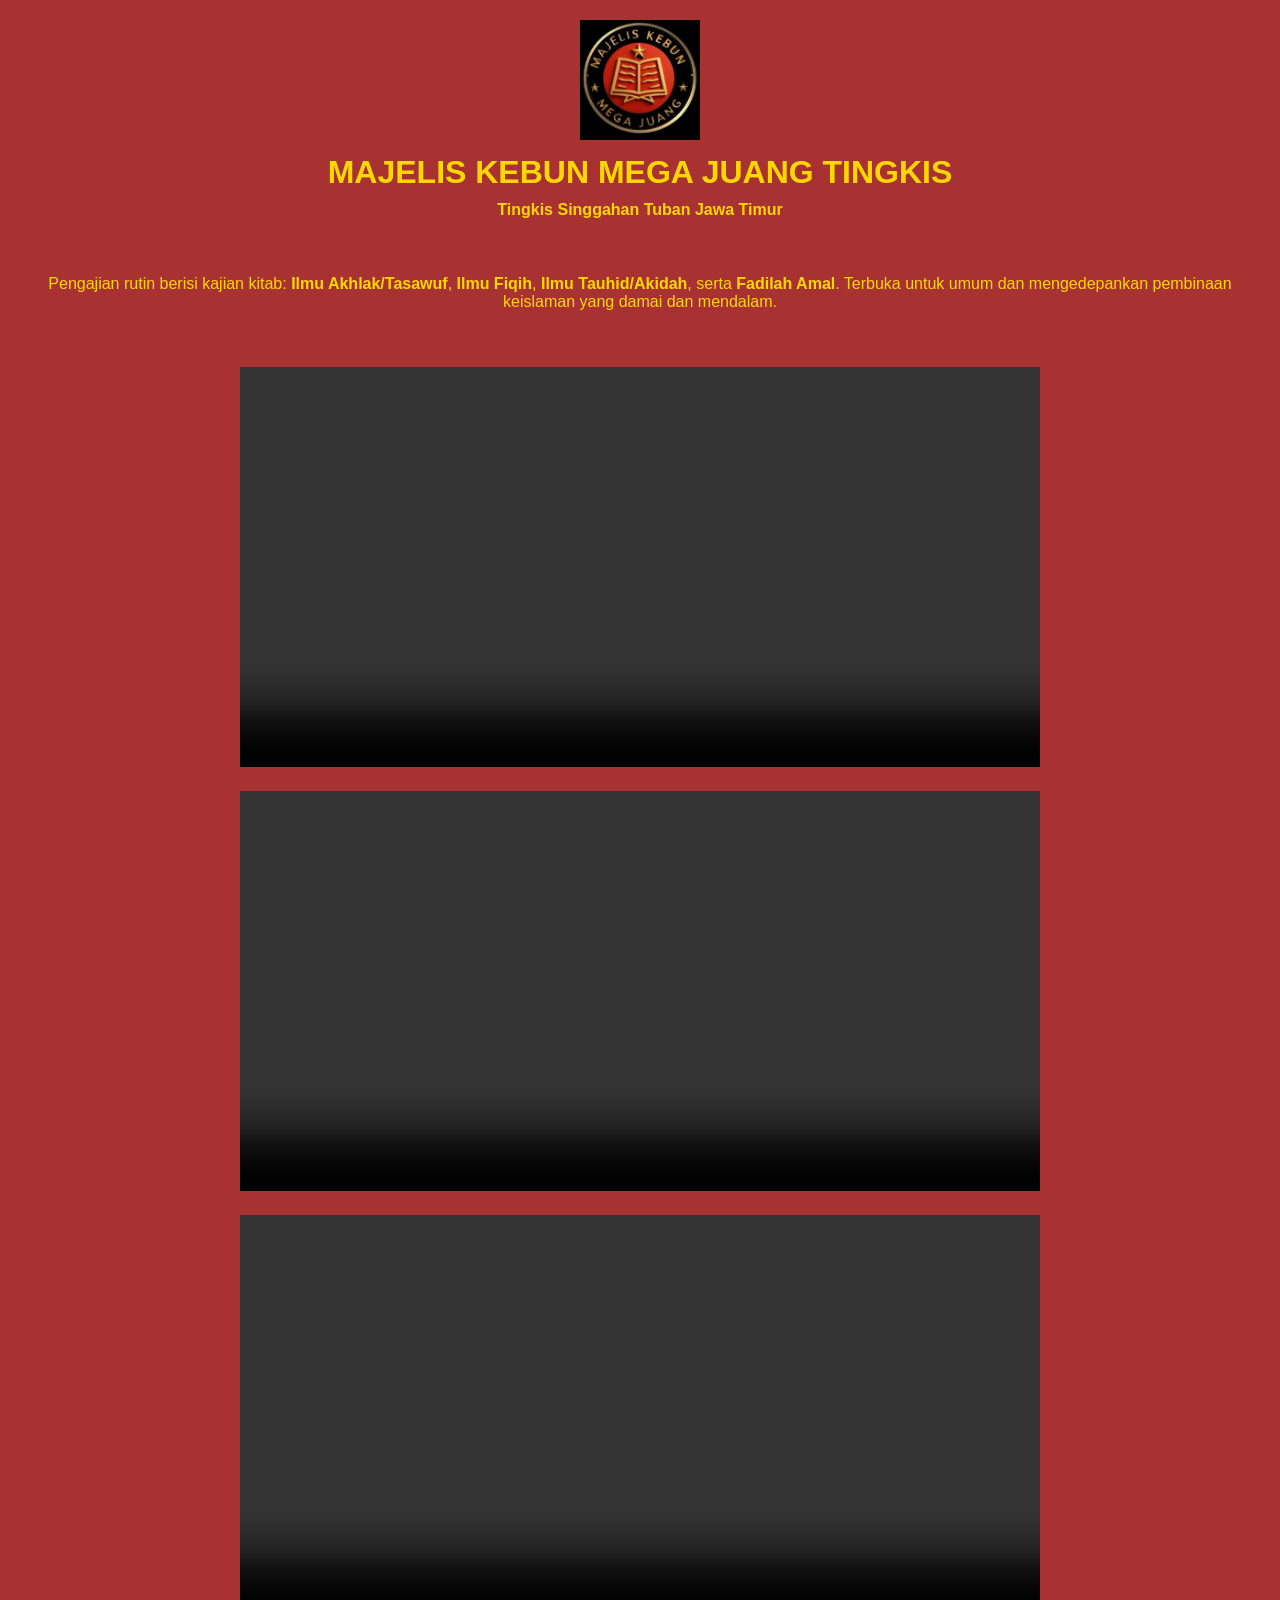
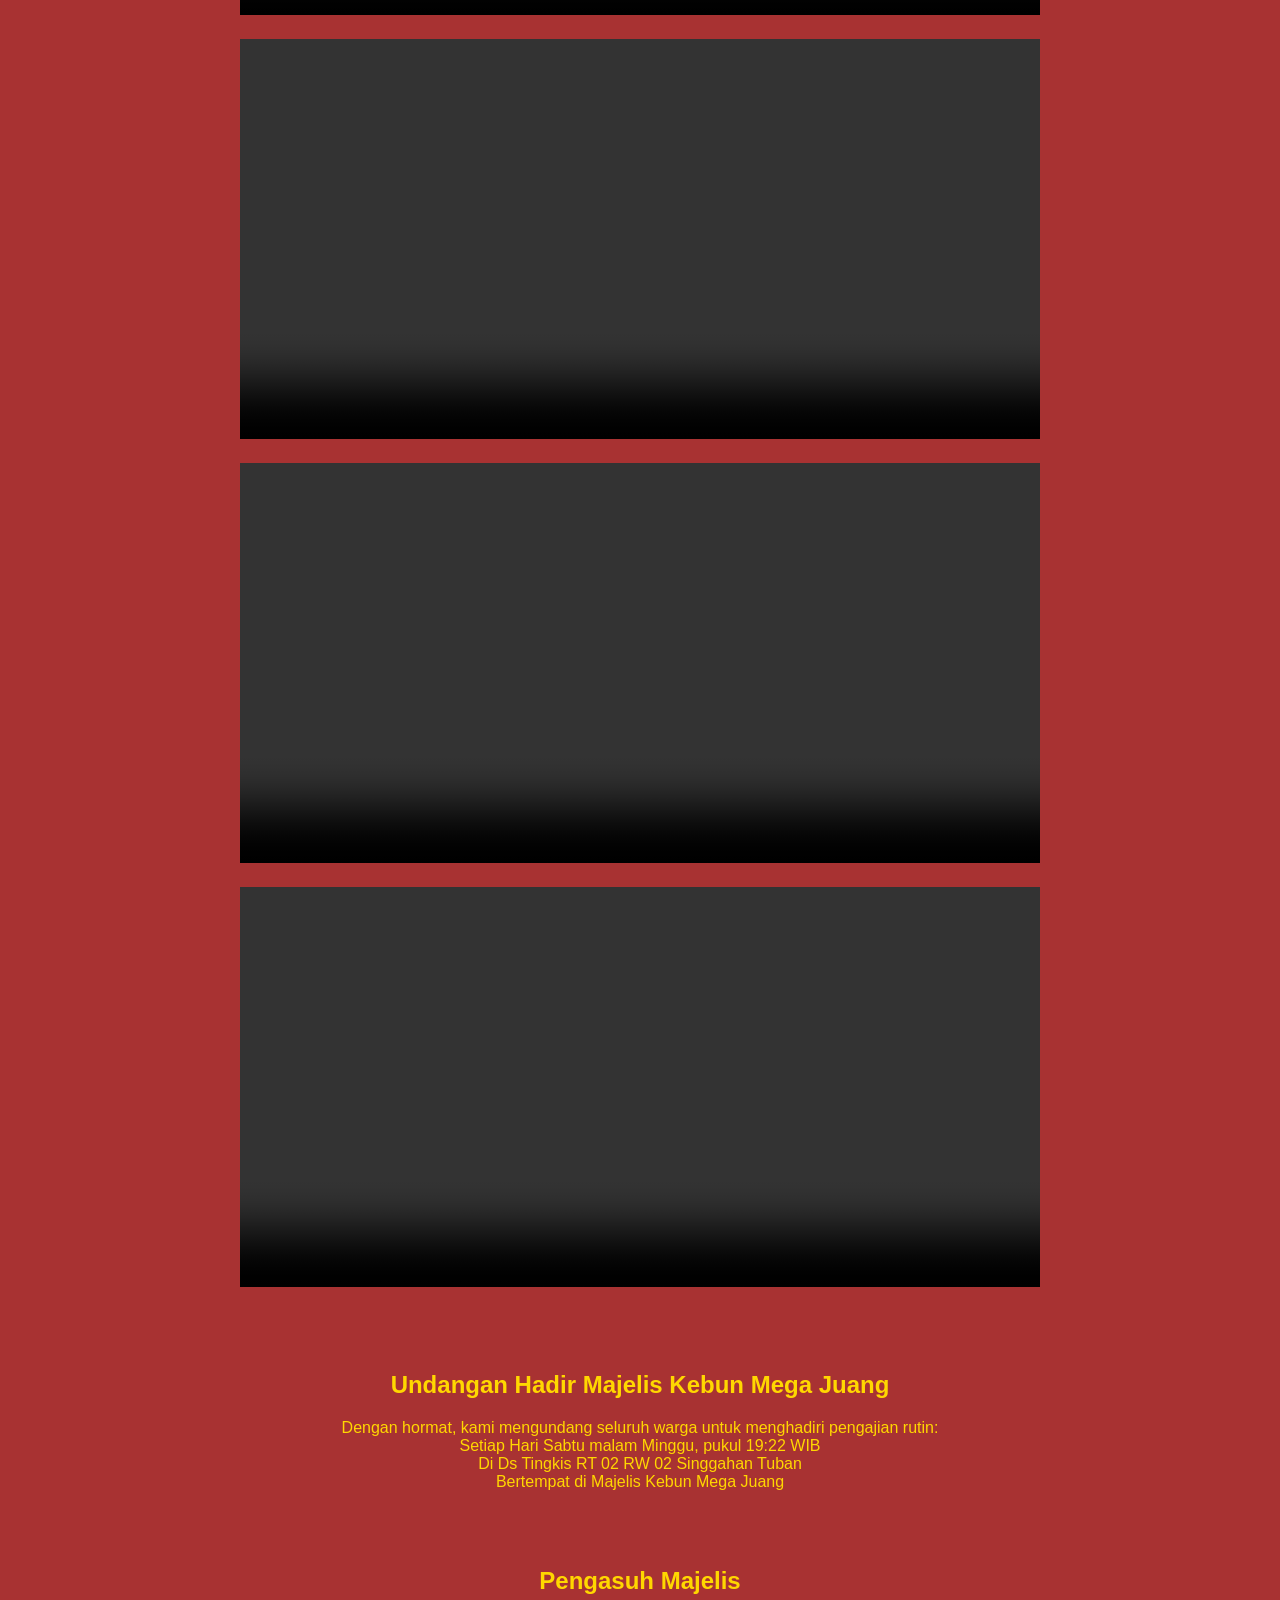
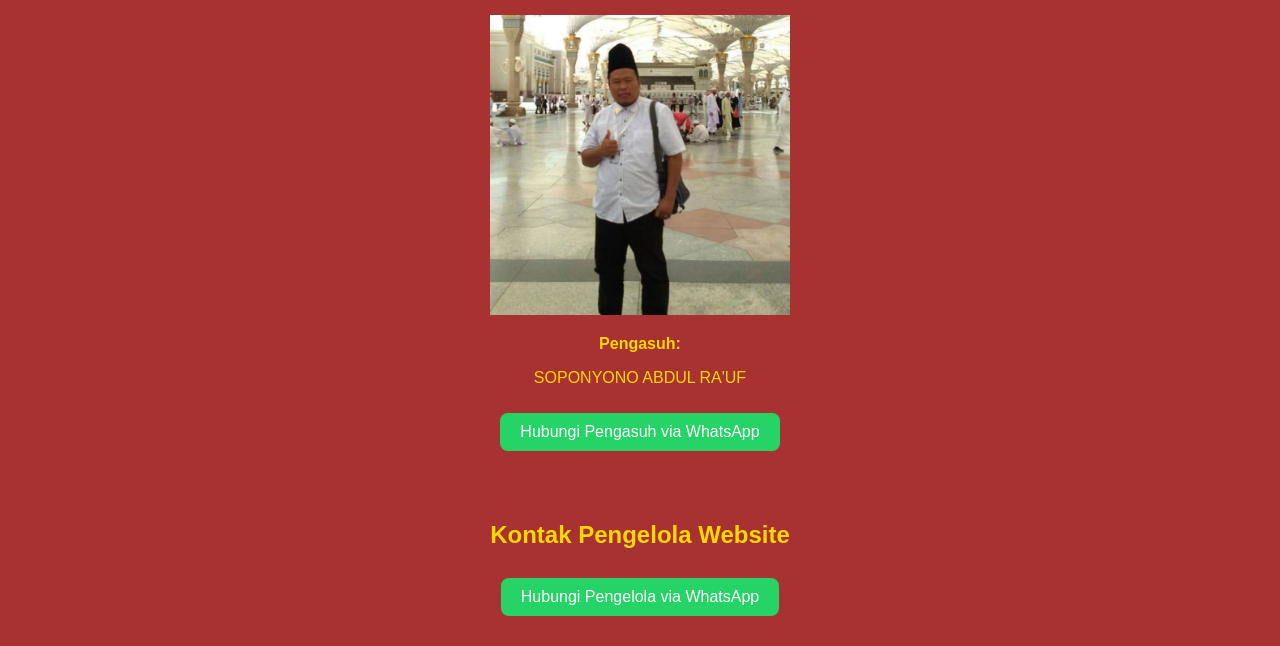
==== index.html @ 694b65b5 "Update index.html" ====
<!DOCTYPE html>
<html lang="id">
<head>
  <meta charset="UTF-8">
  <meta name="viewport" content="width=device-width, initial-scale=1.0">
  <meta name="description" content="Majelis Kebun Mega Juang - Pengajian rutin berisi kajian kitab Ilmu Akhlak/Tasawuf, Ilmu Fiqih, Ilmu Tauhid/Akidah dan Fadilah Amal.">
  <meta name="keywords" content="Majelis, Pengajian, Tingkis, Singgahan, Tuban, Tasawuf, Fiqih, Tauhid">
  <meta name="author" content="B.Gox Ndangun">
  <meta name="google-site-verification" content="tQtwFbIBFHCy-l9PfMJX_RsGnLhF4LccBIK809M10N0" />
  <title>MAJELIS KEBUN MEGA JUANG TINGKIS SINGGAHAN TUBAN JAWA TIMUR</title>
  <style>
    body {
      background-color: #a83232;
      color: gold;
      font-family: Arial, sans-serif;
      margin: 0;
      padding: 0;
    }
    header {
      text-align: center;
      padding: 20px;
    }
    header h1 {
      font-size: 2em;
      margin: 10px 0;
    }
    header h2 {
      font-size: 1em;
      margin: 0;
    }
    nav {
      background: black;
      color: white;
      padding: 10px;
      text-align: center;
    }
    nav a {
      color: white;
      margin: 0 10px;
      text-decoration: none;
    }
    section {
      padding: 20px;
      text-align: center;
    }
    .video-slider video {
      width: 100%;
      max-width: 800px;
      height: auto;
      margin-bottom: 20px;
    }
    .whatsapp-button {
      background-color: #25D366;
      color: white;
      padding: 10px 20px;
      border: none;
      border-radius: 8px;
      cursor: pointer;
      margin: 10px;
      text-decoration: none;
      display: inline-block;
    }
  </style>
</head>
<body>
  <header>
    <img src="logo.jpg" alt="Logo Majelis" width="120" height="120">
    <h1>MAJELIS KEBUN MEGA JUANG TINGKIS</h1>
    <h2>Tingkis Singgahan Tuban Jawa Timur</h2>
  </header>

  <section>
    <p>
      Pengajian rutin berisi kajian kitab: <strong>Ilmu Akhlak/Tasawuf</strong>, 
      <strong>Ilmu Fiqih</strong>, <strong>Ilmu Tauhid/Akidah</strong>, serta 
      <strong>Fadilah Amal</strong>. Terbuka untuk umum dan mengedepankan pembinaan keislaman
      yang damai dan mendalam.
    </p>
  </section>

  <section class="video-slider">
    <video controls src="video1.mp4"></video>
    <video controls src="video2.mp4"></video>
    <video controls src="video3.mp4"></video>
    <video controls src="video4.mp4"></video>
    <video controls src="video5.mp4"></video>
    <video controls src="video6.mp4"></video>
  </section>

  <section>
    <h2>Undangan Hadir Majelis Kebun Mega Juang</h2>
    <p>
      Dengan hormat, kami mengundang seluruh warga untuk menghadiri pengajian rutin:
      <br/>Setiap Hari Sabtu malam Minggu, pukul 19:22 WIB
      <br/>Di Ds Tingkis RT 02 RW 02 Singgahan Tuban
      <br/>Bertempat di Majelis Kebun Mega Juang
    </p>
  </section>

  <section>
    <h2>Pengasuh Majelis</h2>
    <img src="pengurus.jpg" alt="Foto Pengasuh" width="300">
    <p><strong>Pengasuh:</strong></p>
    <p>SOPONYONO ABDUL RA'UF</p>
    <a class="whatsapp-button" href="https://wa.me/6281327237979" target="_blank">Hubungi Pengasuh via WhatsApp</a>
  </section>

  <section>
    <h2>Kontak Pengelola Website</h2>
    <a class="whatsapp-button" href="https://wa.me/6289659833666" target="_blank">Hubungi Pengelola via WhatsApp</a>
  </section>
</body>
</html>
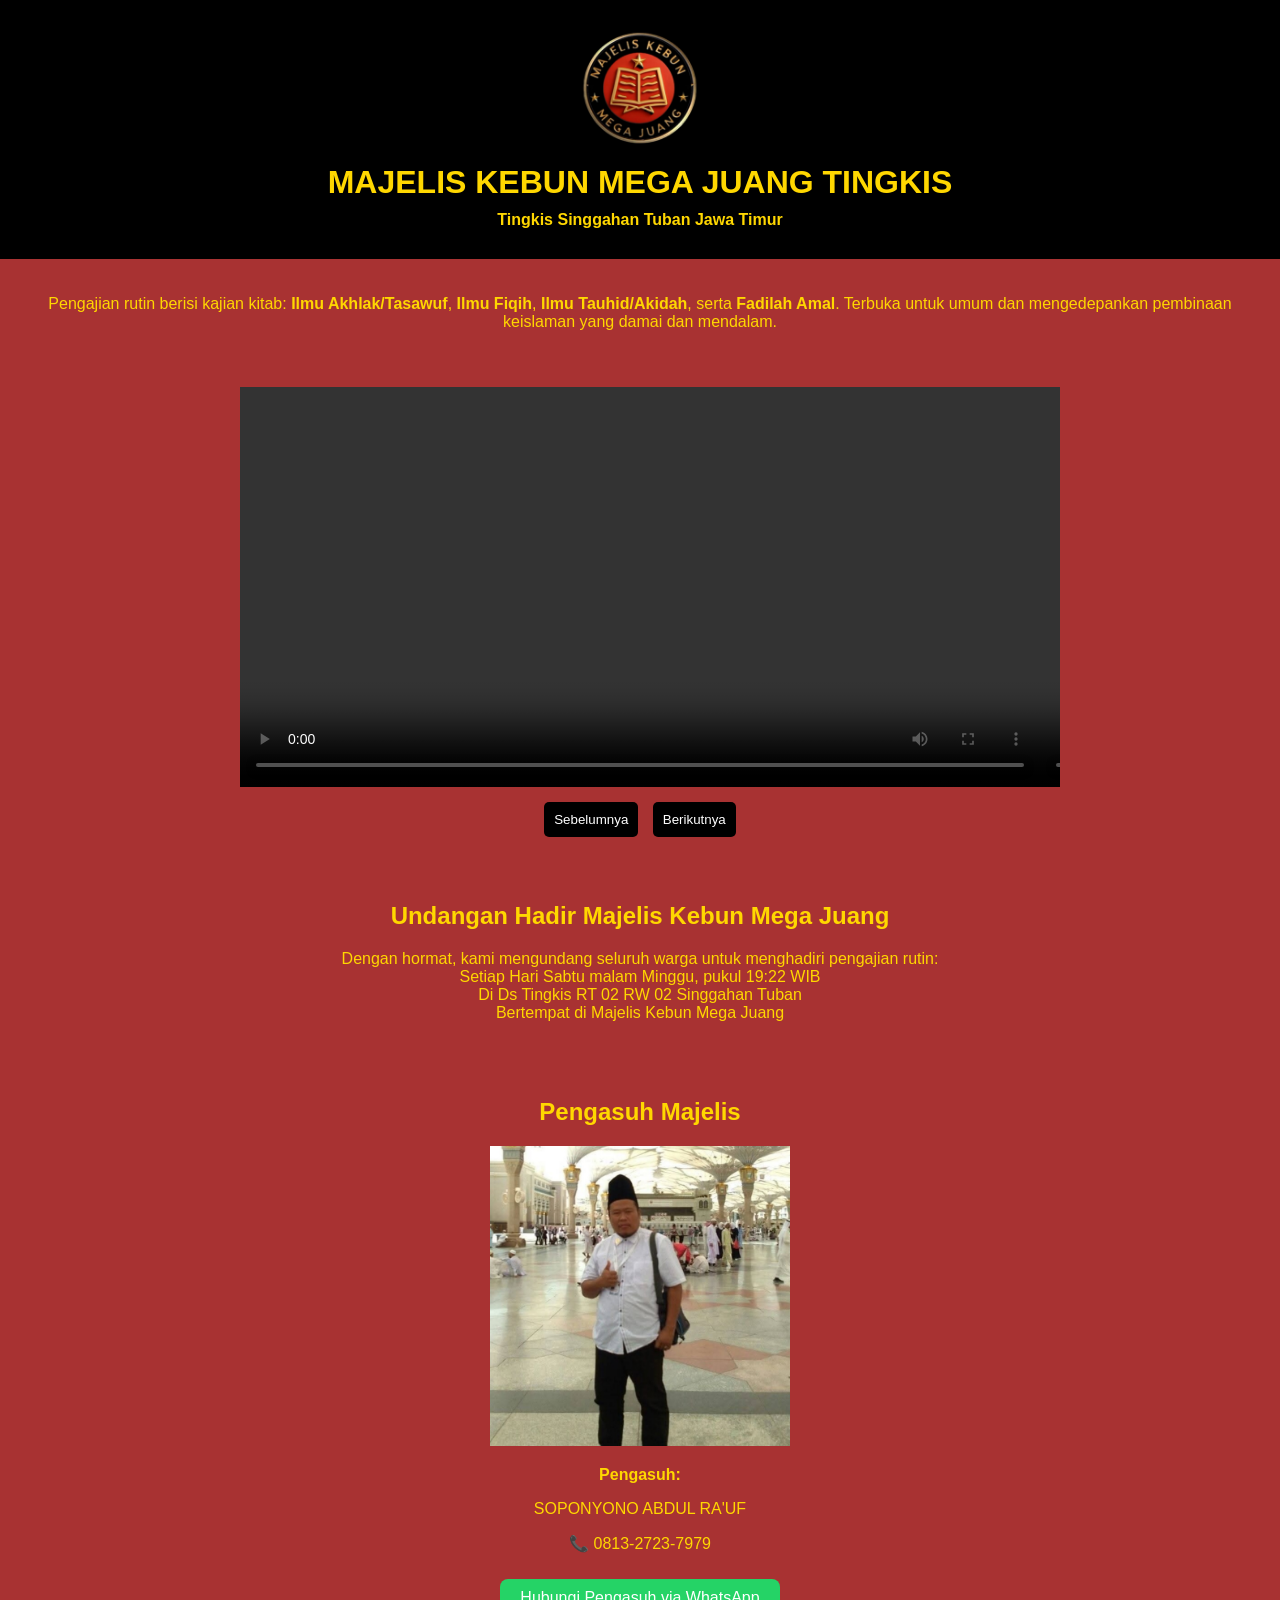
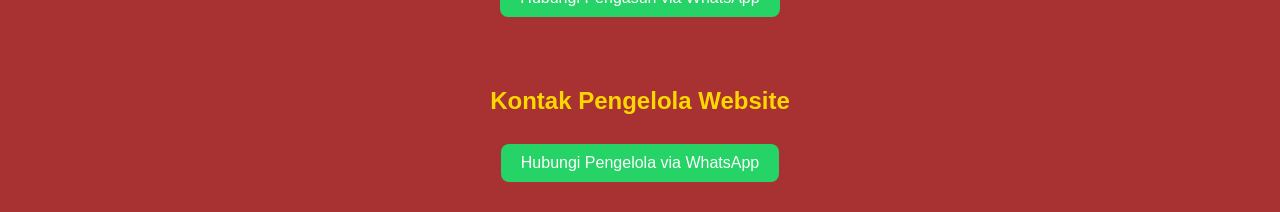
==== commit 9666d77d: "Update index.html" ====
--- a/index.html
+++ b/index.html
@@ -17,8 +17,13 @@
       padding: 0;
     }
     header {
+      background-color: #000;
+      color: gold;
       text-align: center;
       padding: 20px;
+    }
+    header h1, header h2 {
+      color: gold;
     }
     header h1 {
       font-size: 2em;
@@ -43,11 +48,32 @@
       padding: 20px;
       text-align: center;
     }
+    .video-slider-container {
+      max-width: 800px;
+      margin: auto;
+      overflow: hidden;
+      position: relative;
+    }
+    .video-slider {
+      display: flex;
+      transition: transform 0.5s ease-in-out;
+    }
     .video-slider video {
       width: 100%;
-      max-width: 800px;
-      height: auto;
-      margin-bottom: 20px;
+      flex: 0 0 100%;
+    }
+    .slider-buttons {
+      text-align: center;
+      margin-top: 10px;
+    }
+    .slider-buttons button {
+      background-color: black;
+      color: white;
+      border: none;
+      padding: 10px;
+      margin: 5px;
+      cursor: pointer;
+      border-radius: 5px;
     }
     .whatsapp-button {
       background-color: #25D366;
@@ -64,9 +90,11 @@
 </head>
 <body>
   <header>
-    <img src="logo.jpg" alt="Logo Majelis" width="120" height="120">
-    <h1>MAJELIS KEBUN MEGA JUANG TINGKIS</h1>
-    <h2>Tingkis Singgahan Tuban Jawa Timur</h2>
+    <div style="background-color: black; padding: 10px;">
+      <img src="logo.jpg" alt="Logo Majelis" width="120" height="120">
+      <h1>MAJELIS KEBUN MEGA JUANG TINGKIS</h1>
+      <h2>Tingkis Singgahan Tuban Jawa Timur</h2>
+    </div>
   </header>
 
   <section>
@@ -78,13 +106,19 @@
     </p>
   </section>
 
-  <section class="video-slider">
-    <video controls src="video1.mp4"></video>
-    <video controls src="video2.mp4"></video>
-    <video controls src="video3.mp4"></video>
-    <video controls src="video4.mp4"></video>
-    <video controls src="video5.mp4"></video>
-    <video controls src="video6.mp4"></video>
+  <section class="video-slider-container">
+    <div class="video-slider" id="videoSlider">
+      <video controls src="video1.mp4"></video>
+      <video controls src="video2.mp4"></video>
+      <video controls src="video3.mp4"></video>
+      <video controls src="video4.mp4"></video>
+      <video controls src="video5.mp4"></video>
+      <video controls src="video6.mp4"></video>
+    </div>
+    <div class="slider-buttons">
+      <button onclick="prevSlide()">Sebelumnya</button>
+      <button onclick="nextSlide()">Berikutnya</button>
+    </div>
   </section>
 
   <section>
@@ -102,6 +136,7 @@
     <img src="pengurus.jpg" alt="Foto Pengasuh" width="300">
     <p><strong>Pengasuh:</strong></p>
     <p>SOPONYONO ABDUL RA'UF</p>
+    <p>📞 0813-2723-7979</p>
     <a class="whatsapp-button" href="https://wa.me/6281327237979" target="_blank">Hubungi Pengasuh via WhatsApp</a>
   </section>
 
@@ -109,5 +144,25 @@
     <h2>Kontak Pengelola Website</h2>
     <a class="whatsapp-button" href="https://wa.me/6289659833666" target="_blank">Hubungi Pengelola via WhatsApp</a>
   </section>
+
+  <script>
+    let currentIndex = 0;
+    const slider = document.getElementById('videoSlider');
+    const totalVideos = slider.children.length;
+
+    function showSlide(index) {
+      slider.style.transform = `translateX(-${index * 100}%)`;
+    }
+
+    function nextSlide() {
+      currentIndex = (currentIndex + 1) % totalVideos;
+      showSlide(currentIndex);
+    }
+
+    function prevSlide() {
+      currentIndex = (currentIndex - 1 + totalVideos) % totalVideos;
+      showSlide(currentIndex);
+    }
+  </script>
 </body>
 </html>
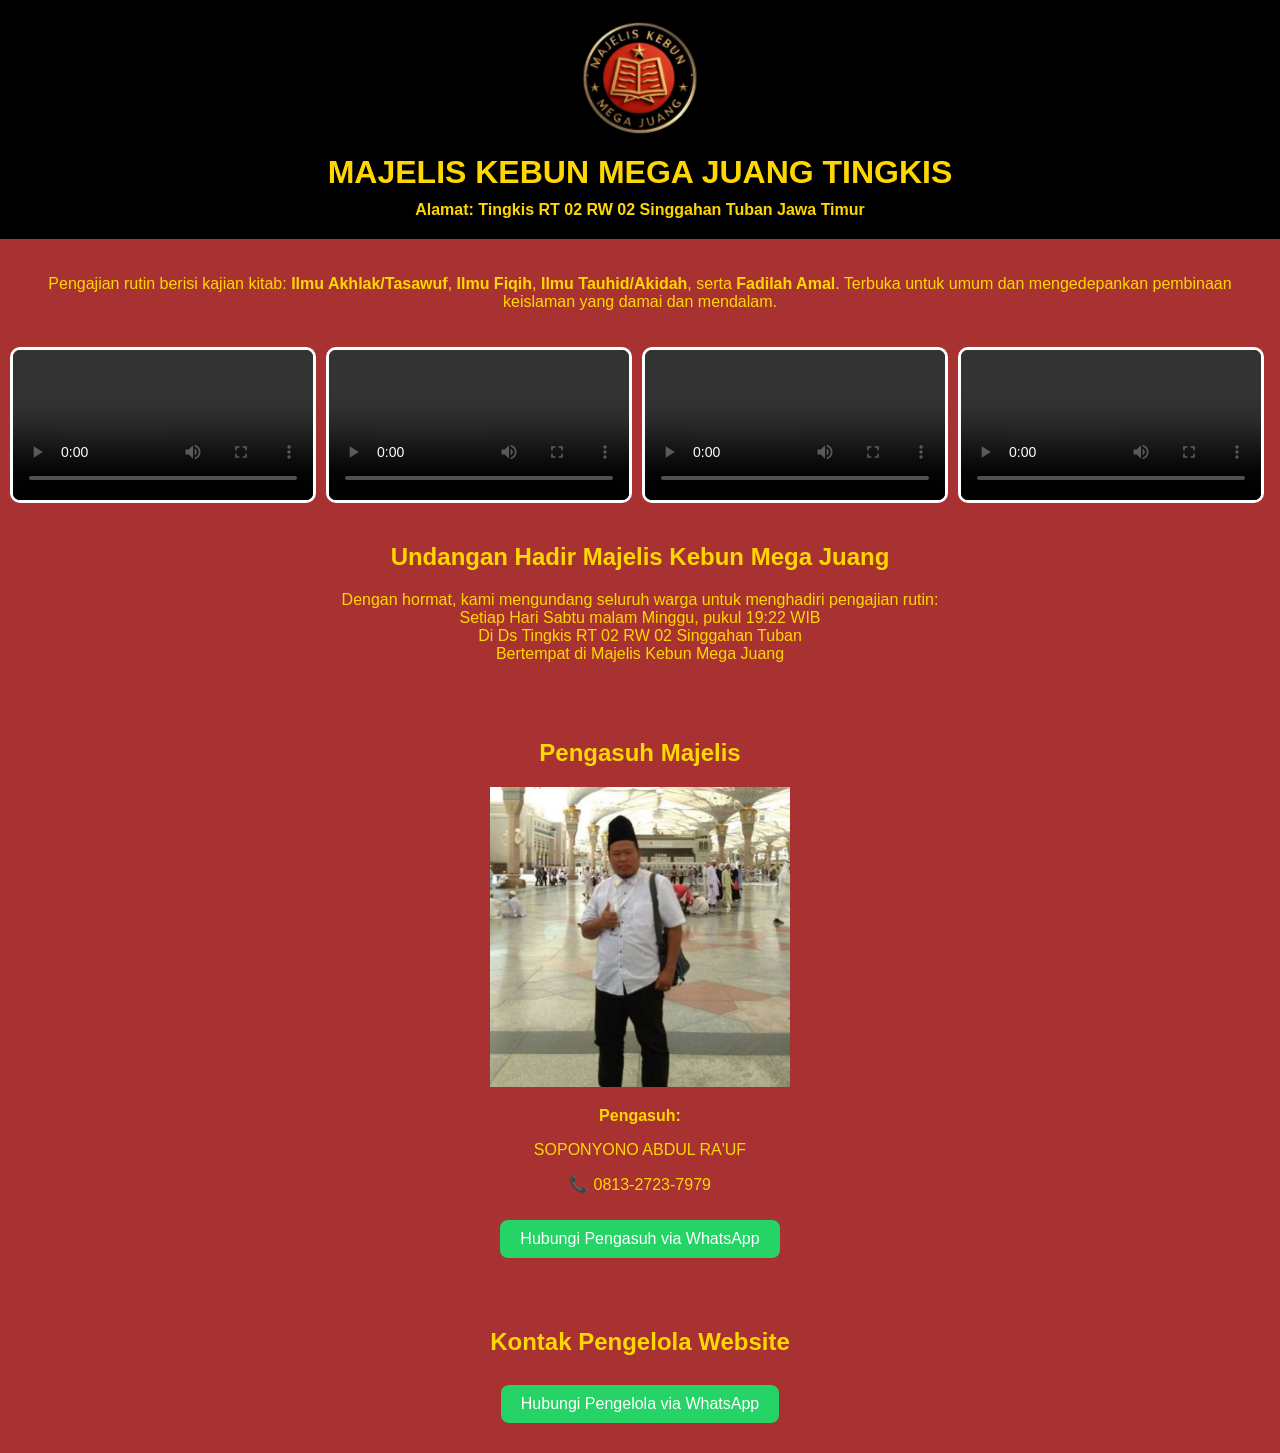
==== commit 05159eaf: "Update index.html" ====
--- a/index.html
+++ b/index.html
@@ -21,9 +21,6 @@
       color: gold;
       text-align: center;
       padding: 20px;
-    }
-    header h1, header h2 {
-      color: gold;
     }
     header h1 {
       font-size: 2em;
@@ -49,31 +46,26 @@
       text-align: center;
     }
     .video-slider-container {
-      max-width: 800px;
-      margin: auto;
+      max-width: 100%;
       overflow: hidden;
       position: relative;
+      padding: 0 10px;
     }
     .video-slider {
       display: flex;
-      transition: transform 0.5s ease-in-out;
+      flex-wrap: nowrap;
+      overflow-x: auto;
+      scroll-snap-type: x mandatory;
+      gap: 10px;
     }
     .video-slider video {
-      width: 100%;
-      flex: 0 0 100%;
-    }
-    .slider-buttons {
-      text-align: center;
-      margin-top: 10px;
-    }
-    .slider-buttons button {
-      background-color: black;
-      color: white;
-      border: none;
-      padding: 10px;
-      margin: 5px;
-      cursor: pointer;
-      border-radius: 5px;
+      flex: 0 0 auto;
+      width: 300px;
+      height: auto;
+      scroll-snap-align: start;
+      border: 3px solid #fff;
+      border-radius: 10px;
+      background: #000;
     }
     .whatsapp-button {
       background-color: #25D366;
@@ -90,11 +82,9 @@
 </head>
 <body>
   <header>
-    <div style="background-color: black; padding: 10px;">
-      <img src="logo.jpg" alt="Logo Majelis" width="120" height="120">
-      <h1>MAJELIS KEBUN MEGA JUANG TINGKIS</h1>
-      <h2>Tingkis Singgahan Tuban Jawa Timur</h2>
-    </div>
+    <img src="logo.jpg" alt="Logo Majelis" width="120" height="120">
+    <h1>MAJELIS KEBUN MEGA JUANG TINGKIS</h1>
+    <h2>Alamat: Tingkis RT 02 RW 02 Singgahan Tuban Jawa Timur</h2>
   </header>
 
   <section>
@@ -107,17 +97,13 @@
   </section>
 
   <section class="video-slider-container">
-    <div class="video-slider" id="videoSlider">
+    <div class="video-slider">
       <video controls src="video1.mp4"></video>
       <video controls src="video2.mp4"></video>
       <video controls src="video3.mp4"></video>
       <video controls src="video4.mp4"></video>
       <video controls src="video5.mp4"></video>
       <video controls src="video6.mp4"></video>
-    </div>
-    <div class="slider-buttons">
-      <button onclick="prevSlide()">Sebelumnya</button>
-      <button onclick="nextSlide()">Berikutnya</button>
     </div>
   </section>
 
@@ -144,25 +130,5 @@
     <h2>Kontak Pengelola Website</h2>
     <a class="whatsapp-button" href="https://wa.me/6289659833666" target="_blank">Hubungi Pengelola via WhatsApp</a>
   </section>
-
-  <script>
-    let currentIndex = 0;
-    const slider = document.getElementById('videoSlider');
-    const totalVideos = slider.children.length;
-
-    function showSlide(index) {
-      slider.style.transform = `translateX(-${index * 100}%)`;
-    }
-
-    function nextSlide() {
-      currentIndex = (currentIndex + 1) % totalVideos;
-      showSlide(currentIndex);
-    }
-
-    function prevSlide() {
-      currentIndex = (currentIndex - 1 + totalVideos) % totalVideos;
-      showSlide(currentIndex);
-    }
-  </script>
 </body>
 </html>
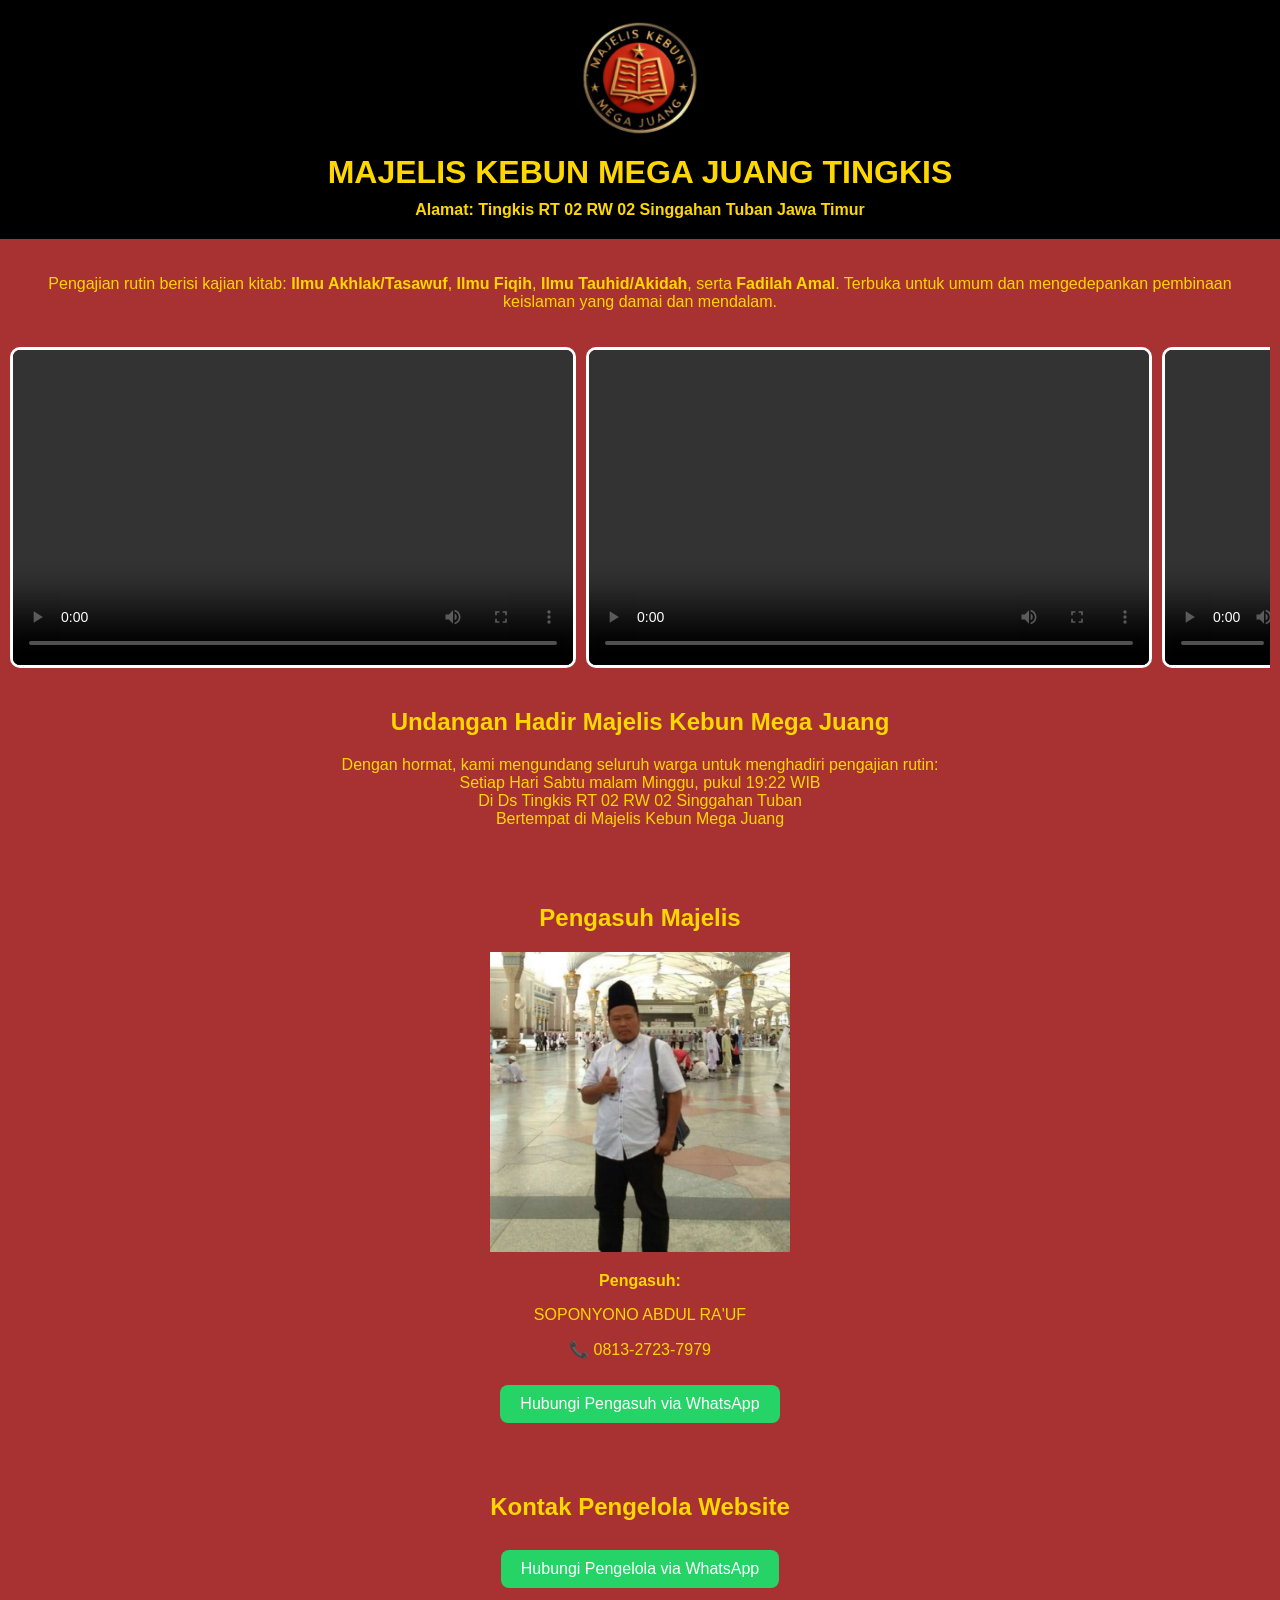
==== commit e675617c: "Update index.html" ====
--- a/index.html
+++ b/index.html
@@ -60,8 +60,8 @@
     }
     .video-slider video {
       flex: 0 0 auto;
-      width: 300px;
-      height: auto;
+      width: 560px;
+      height: 315px;
       scroll-snap-align: start;
       border: 3px solid #fff;
       border-radius: 10px;
@@ -77,6 +77,12 @@
       margin: 10px;
       text-decoration: none;
       display: inline-block;
+    }
+    @media screen and (max-width: 600px) {
+      .video-slider video {
+        width: 100%;
+        height: auto;
+      }
     }
   </style>
 </head>
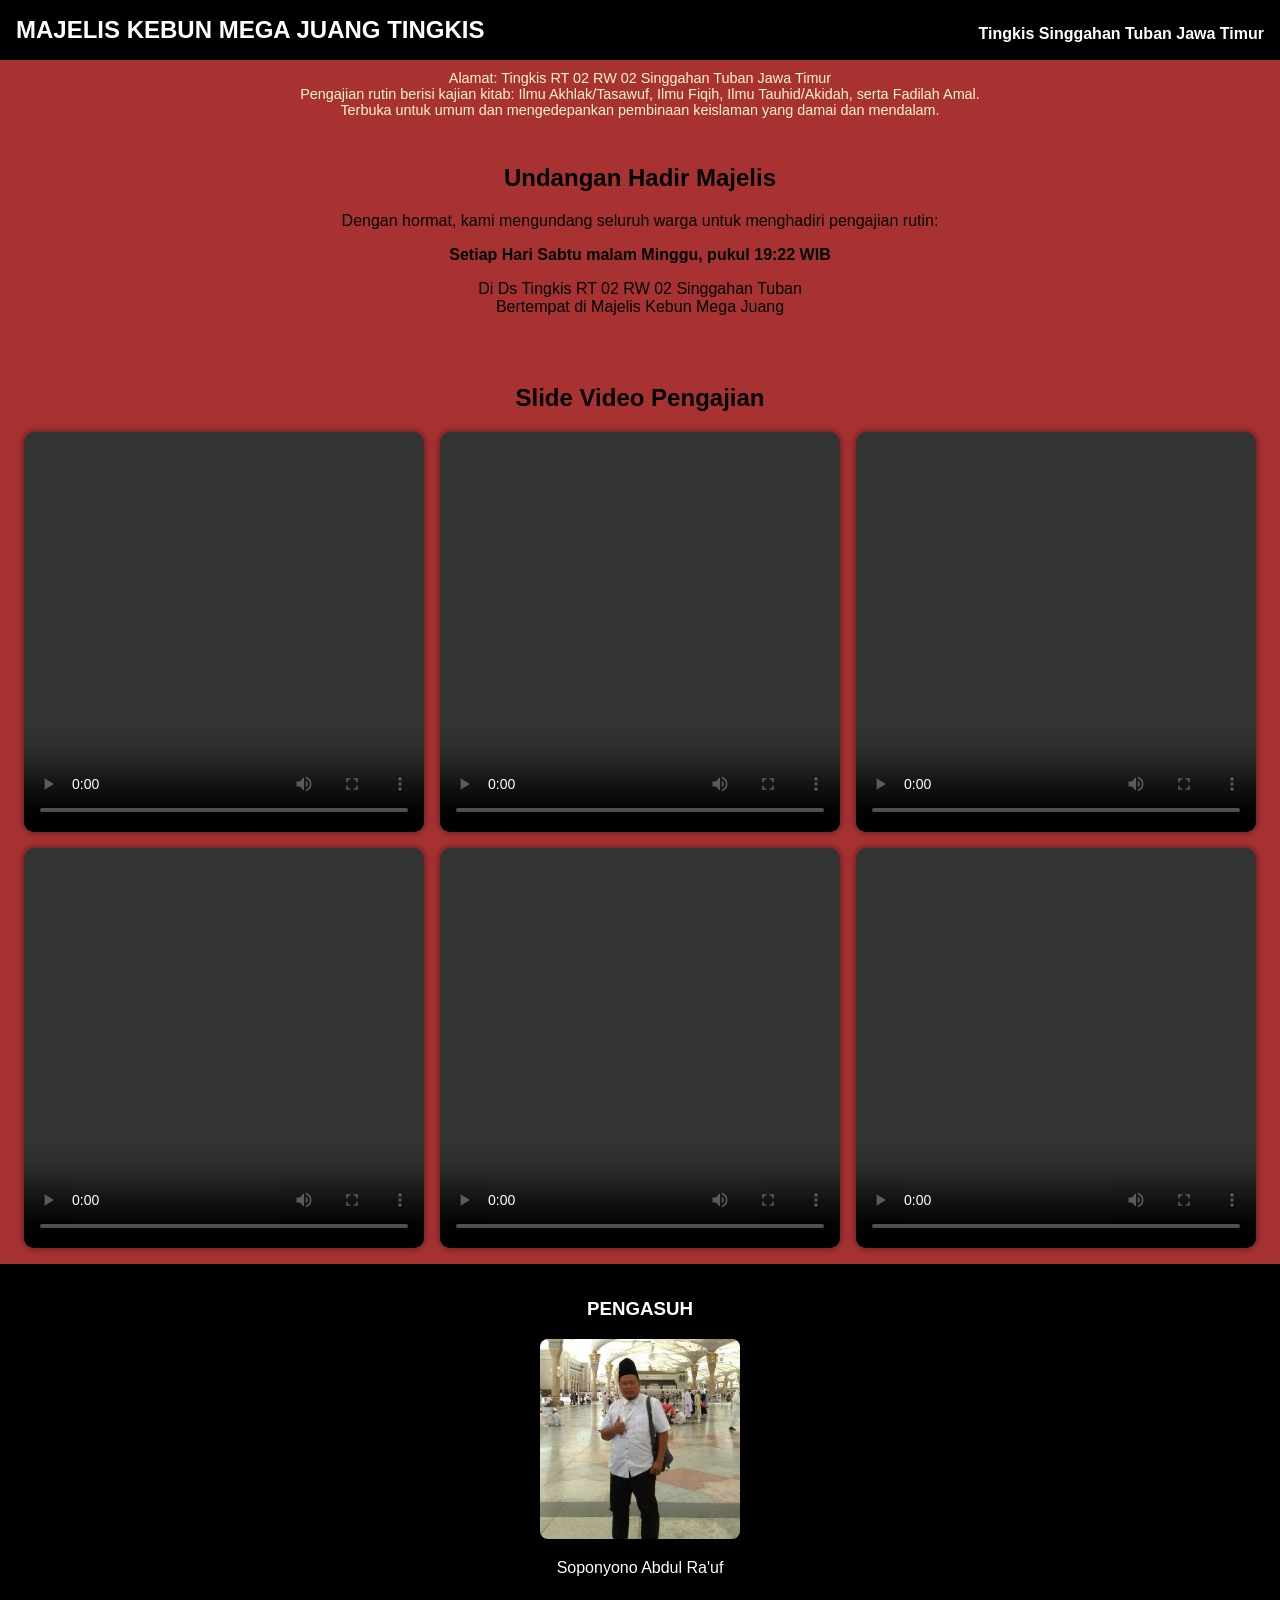
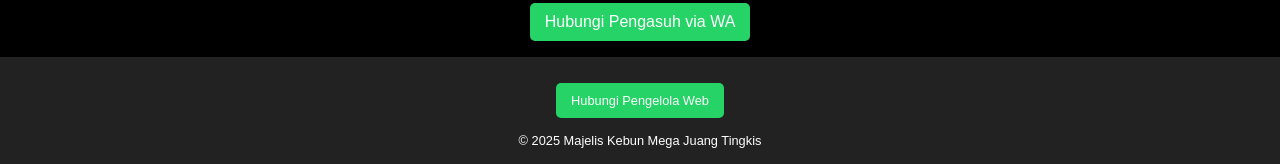
==== commit 941f4e34: "Update index.html" ====
--- a/index.html
+++ b/index.html
@@ -1,140 +1,143 @@
 <!DOCTYPE html>
 <html lang="id">
+
 <head>
   <meta charset="UTF-8">
   <meta name="viewport" content="width=device-width, initial-scale=1.0">
-  <meta name="description" content="Majelis Kebun Mega Juang - Pengajian rutin berisi kajian kitab Ilmu Akhlak/Tasawuf, Ilmu Fiqih, Ilmu Tauhid/Akidah dan Fadilah Amal.">
-  <meta name="keywords" content="Majelis, Pengajian, Tingkis, Singgahan, Tuban, Tasawuf, Fiqih, Tauhid">
+  <meta name="description" content="Majelis Kebun Mega Juang Tingkis Singgahan Tuban Jawa Timur - Kajian rutin kitab Akhlak, Fiqih, Tauhid, dan Fadilah Amal. Terbuka untuk umum.">
+  <meta name="keywords" content="Majelis Taklim, Kebun Mega Juang, Tingkis, Pengajian, Kitab Kuning, Tasawuf, Fiqih, Tauhid, Tuban, Jawa Timur">
   <meta name="author" content="B.Gox Ndangun">
   <meta name="google-site-verification" content="tQtwFbIBFHCy-l9PfMJX_RsGnLhF4LccBIK809M10N0" />
-  <title>MAJELIS KEBUN MEGA JUANG TINGKIS SINGGAHAN TUBAN JAWA TIMUR</title>
+  <title>MAJELIS KEBUN MEGA JUANG TINGKIS</title>
+  <link rel="stylesheet" href="style.css">
   <style>
     body {
+      margin: 0;
       background-color: #a83232;
-      color: gold;
+      color: black;
       font-family: Arial, sans-serif;
-      margin: 0;
-      padding: 0;
     }
+
     header {
       background-color: #000;
-      color: gold;
+      color: white;
       text-align: center;
-      padding: 20px;
+      padding: 1rem;
     }
+
     header h1 {
-      font-size: 2em;
-      margin: 10px 0;
-    }
-    header h2 {
-      font-size: 1em;
+      font-size: 1.5rem;
       margin: 0;
     }
-    nav {
-      background: black;
-      color: white;
+
+    header h2 {
+      font-size: 1rem;
+      margin: 0.5rem 0 0 0;
+    }
+
+    .description {
+      text-align: center;
+      font-size: 0.9rem;
       padding: 10px;
+      color: #fff6c5;
+    }
+
+    .section {
+      padding: 1rem;
       text-align: center;
     }
-    nav a {
+
+    .video-container {
+      display: flex;
+      flex-wrap: wrap;
+      justify-content: center;
+      gap: 1rem;
+    }
+
+    .video-container video {
+      width: 100%;
+      max-width: 400px;
+      aspect-ratio: 1 / 1;
+      object-fit: cover;
+      border-radius: 10px;
+      box-shadow: 0 0 8px rgba(0, 0, 0, 0.5);
+    }
+
+    .pengasuh {
+      text-align: center;
+      padding: 1rem;
+      background-color: #000;
       color: white;
-      margin: 0 10px;
-      text-decoration: none;
     }
-    section {
-      padding: 20px;
-      text-align: center;
+
+    .pengasuh img {
+      width: 200px;
+      border-radius: 8px;
     }
-    .video-slider-container {
-      max-width: 100%;
-      overflow: hidden;
-      position: relative;
-      padding: 0 10px;
-    }
-    .video-slider {
-      display: flex;
-      flex-wrap: nowrap;
-      overflow-x: auto;
-      scroll-snap-type: x mandatory;
-      gap: 10px;
-    }
-    .video-slider video {
-      flex: 0 0 auto;
-      width: 560px;
-      height: 315px;
-      scroll-snap-align: start;
-      border: 3px solid #fff;
-      border-radius: 10px;
-      background: #000;
-    }
-    .whatsapp-button {
+
+    .wa-button {
       background-color: #25D366;
       color: white;
-      padding: 10px 20px;
       border: none;
-      border-radius: 8px;
-      cursor: pointer;
-      margin: 10px;
+      padding: 10px 15px;
+      border-radius: 5px;
+      margin-top: 10px;
       text-decoration: none;
       display: inline-block;
     }
-    @media screen and (max-width: 600px) {
-      .video-slider video {
-        width: 100%;
-        height: auto;
-      }
+
+    footer {
+      background-color: #222;
+      color: white;
+      text-align: center;
+      padding: 1rem;
+      font-size: 0.8rem;
     }
   </style>
 </head>
+
 <body>
   <header>
-    <img src="logo.jpg" alt="Logo Majelis" width="120" height="120">
     <h1>MAJELIS KEBUN MEGA JUANG TINGKIS</h1>
-    <h2>Alamat: Tingkis RT 02 RW 02 Singgahan Tuban Jawa Timur</h2>
+    <h2>Tingkis Singgahan Tuban Jawa Timur</h2>
   </header>
 
-  <section>
-    <p>
-      Pengajian rutin berisi kajian kitab: <strong>Ilmu Akhlak/Tasawuf</strong>, 
-      <strong>Ilmu Fiqih</strong>, <strong>Ilmu Tauhid/Akidah</strong>, serta 
-      <strong>Fadilah Amal</strong>. Terbuka untuk umum dan mengedepankan pembinaan keislaman
-      yang damai dan mendalam.
-    </p>
-  </section>
+  <div class="description">
+    Alamat: Tingkis RT 02 RW 02 Singgahan Tuban Jawa Timur<br>
+    Pengajian rutin berisi kajian kitab: Ilmu Akhlak/Tasawuf, Ilmu Fiqih, Ilmu Tauhid/Akidah, serta Fadilah Amal.<br>
+    Terbuka untuk umum dan mengedepankan pembinaan keislaman yang damai dan mendalam.
+  </div>
 
-  <section class="video-slider-container">
-    <div class="video-slider">
-      <video controls src="video1.mp4"></video>
-      <video controls src="video2.mp4"></video>
-      <video controls src="video3.mp4"></video>
-      <video controls src="video4.mp4"></video>
-      <video controls src="video5.mp4"></video>
-      <video controls src="video6.mp4"></video>
+  <div class="section">
+    <h2>Undangan Hadir Majelis</h2>
+    <p>Dengan hormat, kami mengundang seluruh warga untuk menghadiri pengajian rutin:</p>
+    <p><strong>Setiap Hari Sabtu malam Minggu, pukul 19:22 WIB</strong></p>
+    <p>Di Ds Tingkis RT 02 RW 02 Singgahan Tuban<br>Bertempat di Majelis Kebun Mega Juang</p>
+  </div>
+
+  <div class="section">
+    <h2>Slide Video Pengajian</h2>
+    <div class="video-container">
+      <video src="video1.mp4" controls></video>
+      <video src="video2.mp4" controls></video>
+      <video src="video3.mp4" controls></video>
+      <video src="video4.mp4" controls></video>
+      <video src="video5.mp4" controls></video>
+      <video src="video6.mp4" controls></video>
     </div>
-  </section>
+  </div>
 
-  <section>
-    <h2>Undangan Hadir Majelis Kebun Mega Juang</h2>
-    <p>
-      Dengan hormat, kami mengundang seluruh warga untuk menghadiri pengajian rutin:
-      <br/>Setiap Hari Sabtu malam Minggu, pukul 19:22 WIB
-      <br/>Di Ds Tingkis RT 02 RW 02 Singgahan Tuban
-      <br/>Bertempat di Majelis Kebun Mega Juang
-    </p>
-  </section>
+  <div class="pengasuh">
+    <h3>PENGASUH</h3>
+    <img src="pengurus.jpg" alt="Foto Pengasuh">
+    <p>Soponyono Abdul Ra'uf</p>
+    <a href="https://wa.me/6281327237979" class="wa-button">Hubungi Pengasuh via WA</a>
+  </div>
 
-  <section>
-    <h2>Pengasuh Majelis</h2>
-    <img src="pengurus.jpg" alt="Foto Pengasuh" width="300">
-    <p><strong>Pengasuh:</strong></p>
-    <p>SOPONYONO ABDUL RA'UF</p>
-    <p>📞 0813-2723-7979</p>
-    <a class="whatsapp-button" href="https://wa.me/6281327237979" target="_blank">Hubungi Pengasuh via WhatsApp</a>
-  </section>
+  <footer>
+    <a href="https://wa.me/6289659833666" class="wa-button">Hubungi Pengelola Web</a><br><br>
+    &copy; 2025 Majelis Kebun Mega Juang Tingkis
+  </footer>
+</body>
 
-  <section>
-    <h2>Kontak Pengelola Website</h2>
-    <a class="whatsapp-button" href="https://wa.me/6289659833666" target="_blank">Hubungi Pengelola via WhatsApp</a>
-  </section>
-</body>
 </html>
--- a/style.css
+++ b/style.css
@@ -0,0 +1,50 @@
+
+body {
+    font-family: Arial, sans-serif;
+    margin: 0;
+    padding: 0;
+    background: #f8f8f8;
+}
+header {
+    background: #000;
+    color: white;
+    display: flex;
+    align-items: center;
+    justify-content: space-between;
+    padding: 10px 20px;
+}
+.logo {
+    height: 50px;
+}
+nav ul {
+    list-style: none;
+    display: flex;
+    gap: 15px;
+}
+nav ul li a {
+    color: white;
+    text-decoration: none;
+}
+.carousel {
+    display: flex;
+    overflow-x: scroll;
+    gap: 10px;
+    padding: 20px;
+}
+.carousel video {
+    height: 200px;
+}
+section {
+    padding: 20px;
+}
+.pengurus-img {
+    max-width: 300px;
+    display: block;
+    margin: 10px 0;
+}
+footer {
+    background: #222;
+    color: #fff;
+    text-align: center;
+    padding: 20px;
+}
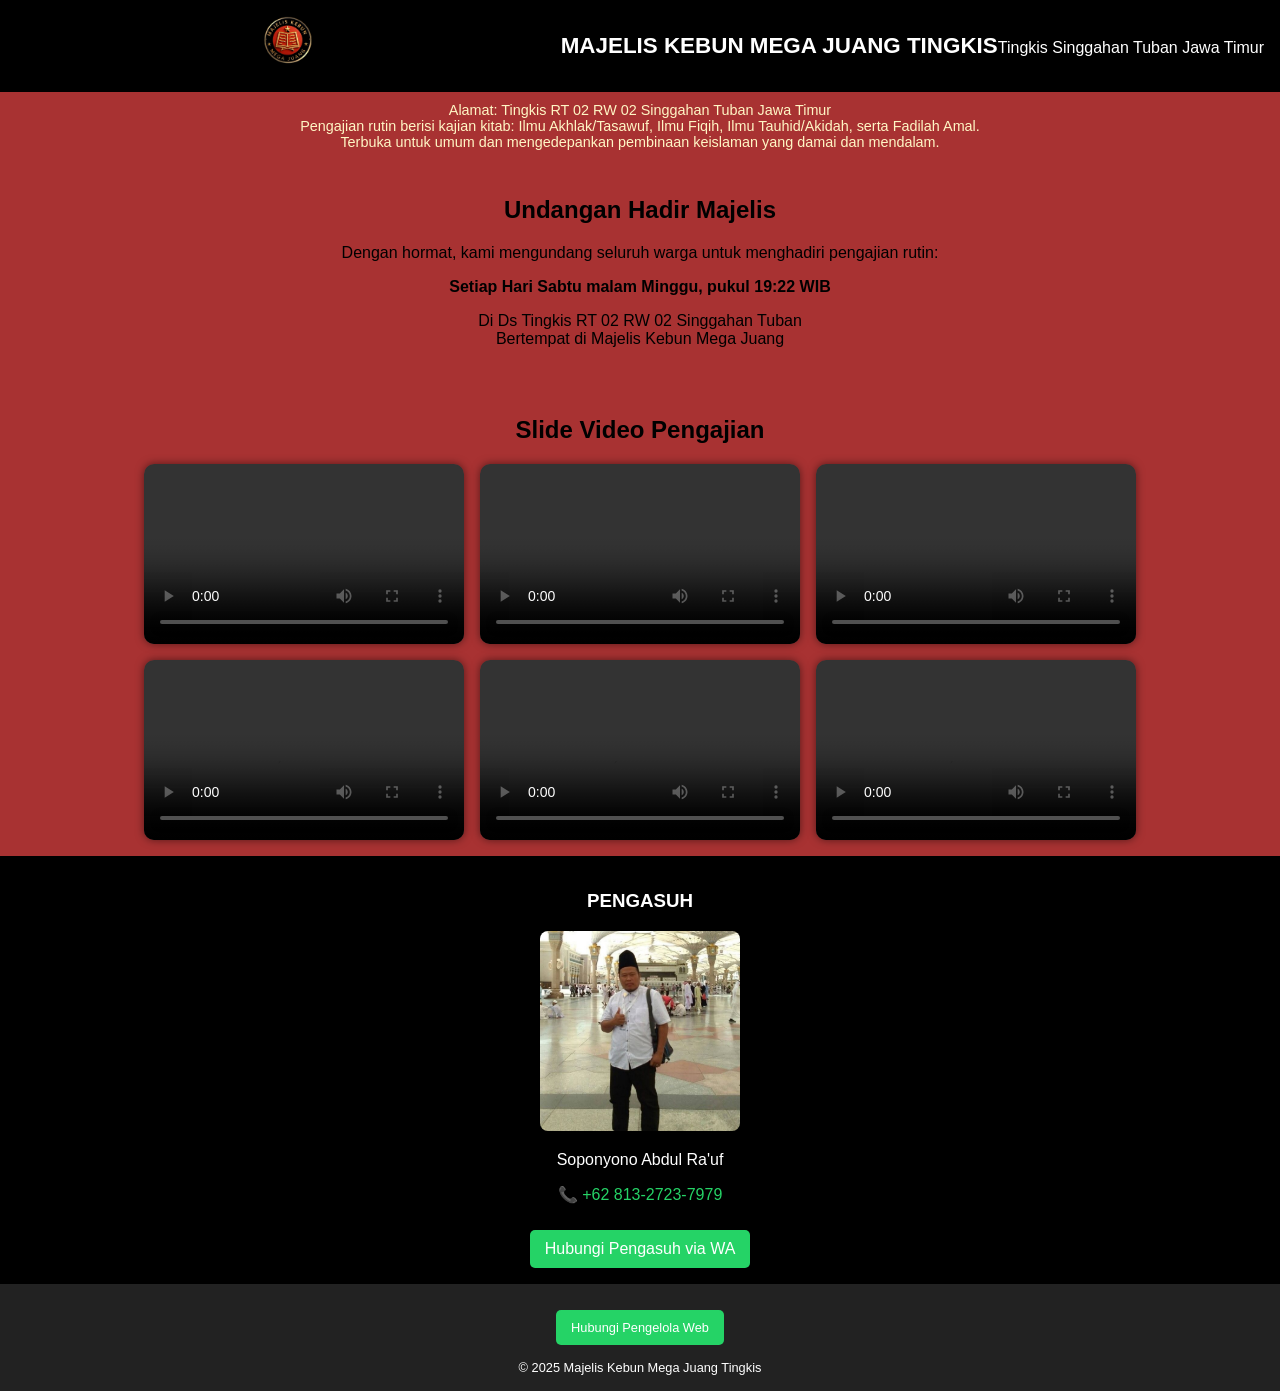
==== commit 21a7f257: "Update index.html" ====
--- a/index.html
+++ b/index.html
@@ -1,6 +1,5 @@
 <!DOCTYPE html>
 <html lang="id">
-
 <head>
   <meta charset="UTF-8">
   <meta name="viewport" content="width=device-width, initial-scale=1.0">
@@ -25,14 +24,21 @@
       padding: 1rem;
     }
 
+    .logo {
+      max-width: 100px;
+      display: block;
+      margin: 0 auto 10px;
+    }
+
     header h1 {
-      font-size: 1.5rem;
+      font-size: 1.4rem;
       margin: 0;
     }
 
     header h2 {
       font-size: 1rem;
-      margin: 0.5rem 0 0 0;
+      margin: 0.3rem 0 0 0;
+      font-weight: normal;
     }
 
     .description {
@@ -56,8 +62,8 @@
 
     .video-container video {
       width: 100%;
-      max-width: 400px;
-      aspect-ratio: 1 / 1;
+      max-width: 320px;
+      aspect-ratio: 16 / 9;
       object-fit: cover;
       border-radius: 10px;
       box-shadow: 0 0 8px rgba(0, 0, 0, 0.5);
@@ -98,6 +104,7 @@
 
 <body>
   <header>
+    <img src="logo.jpg" alt="Logo Majelis" class="logo">
     <h1>MAJELIS KEBUN MEGA JUANG TINGKIS</h1>
     <h2>Tingkis Singgahan Tuban Jawa Timur</h2>
   </header>
@@ -131,6 +138,7 @@
     <h3>PENGASUH</h3>
     <img src="pengurus.jpg" alt="Foto Pengasuh">
     <p>Soponyono Abdul Ra'uf</p>
+    <p>📞 <a href="https://wa.me/6281327237979" style="color:#25D366; text-decoration:none;">+62 813-2723-7979</a></p>
     <a href="https://wa.me/6281327237979" class="wa-button">Hubungi Pengasuh via WA</a>
   </div>
 
@@ -139,5 +147,4 @@
     &copy; 2025 Majelis Kebun Mega Juang Tingkis
   </footer>
 </body>
-
 </html>
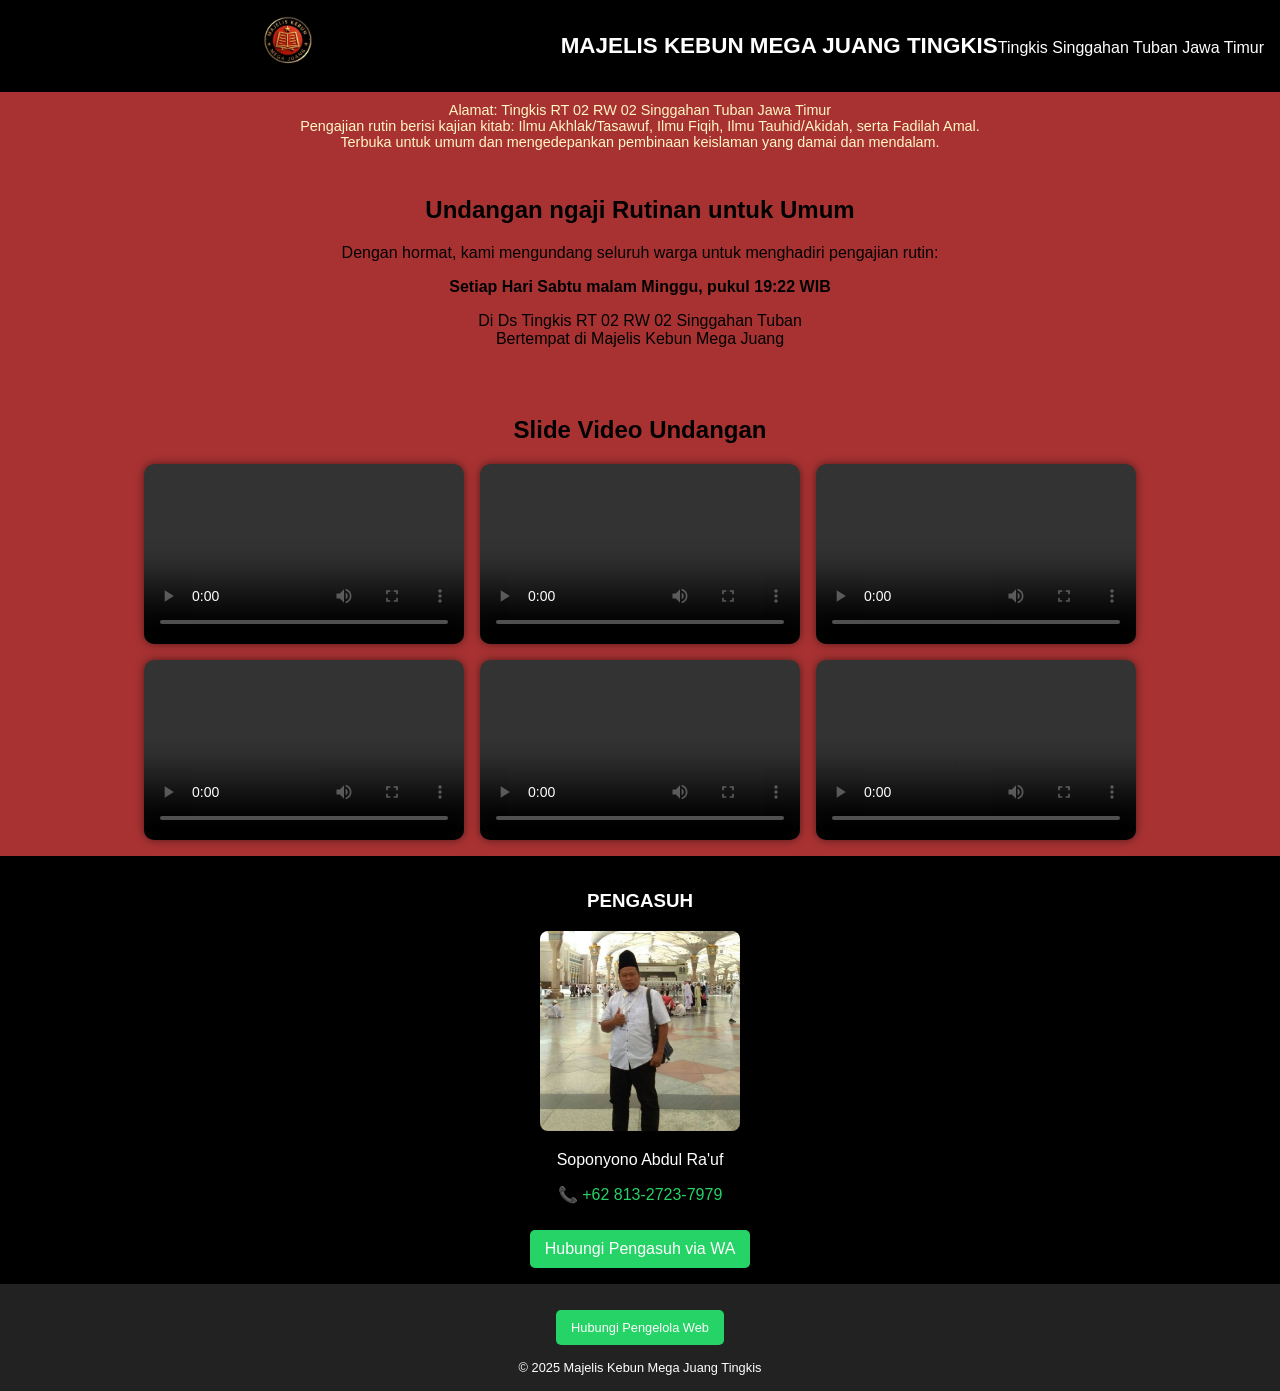
==== commit 1b349dca: "Update index.html" ====
--- a/index.html
+++ b/index.html
@@ -116,14 +116,14 @@
   </div>
 
   <div class="section">
-    <h2>Undangan Hadir Majelis</h2>
+    <h2>Undangan ngaji Rutinan untuk Umum</h2>
     <p>Dengan hormat, kami mengundang seluruh warga untuk menghadiri pengajian rutin:</p>
     <p><strong>Setiap Hari Sabtu malam Minggu, pukul 19:22 WIB</strong></p>
     <p>Di Ds Tingkis RT 02 RW 02 Singgahan Tuban<br>Bertempat di Majelis Kebun Mega Juang</p>
   </div>
 
   <div class="section">
-    <h2>Slide Video Pengajian</h2>
+    <h2>Slide Video Undangan</h2>
     <div class="video-container">
       <video src="video1.mp4" controls></video>
       <video src="video2.mp4" controls></video>
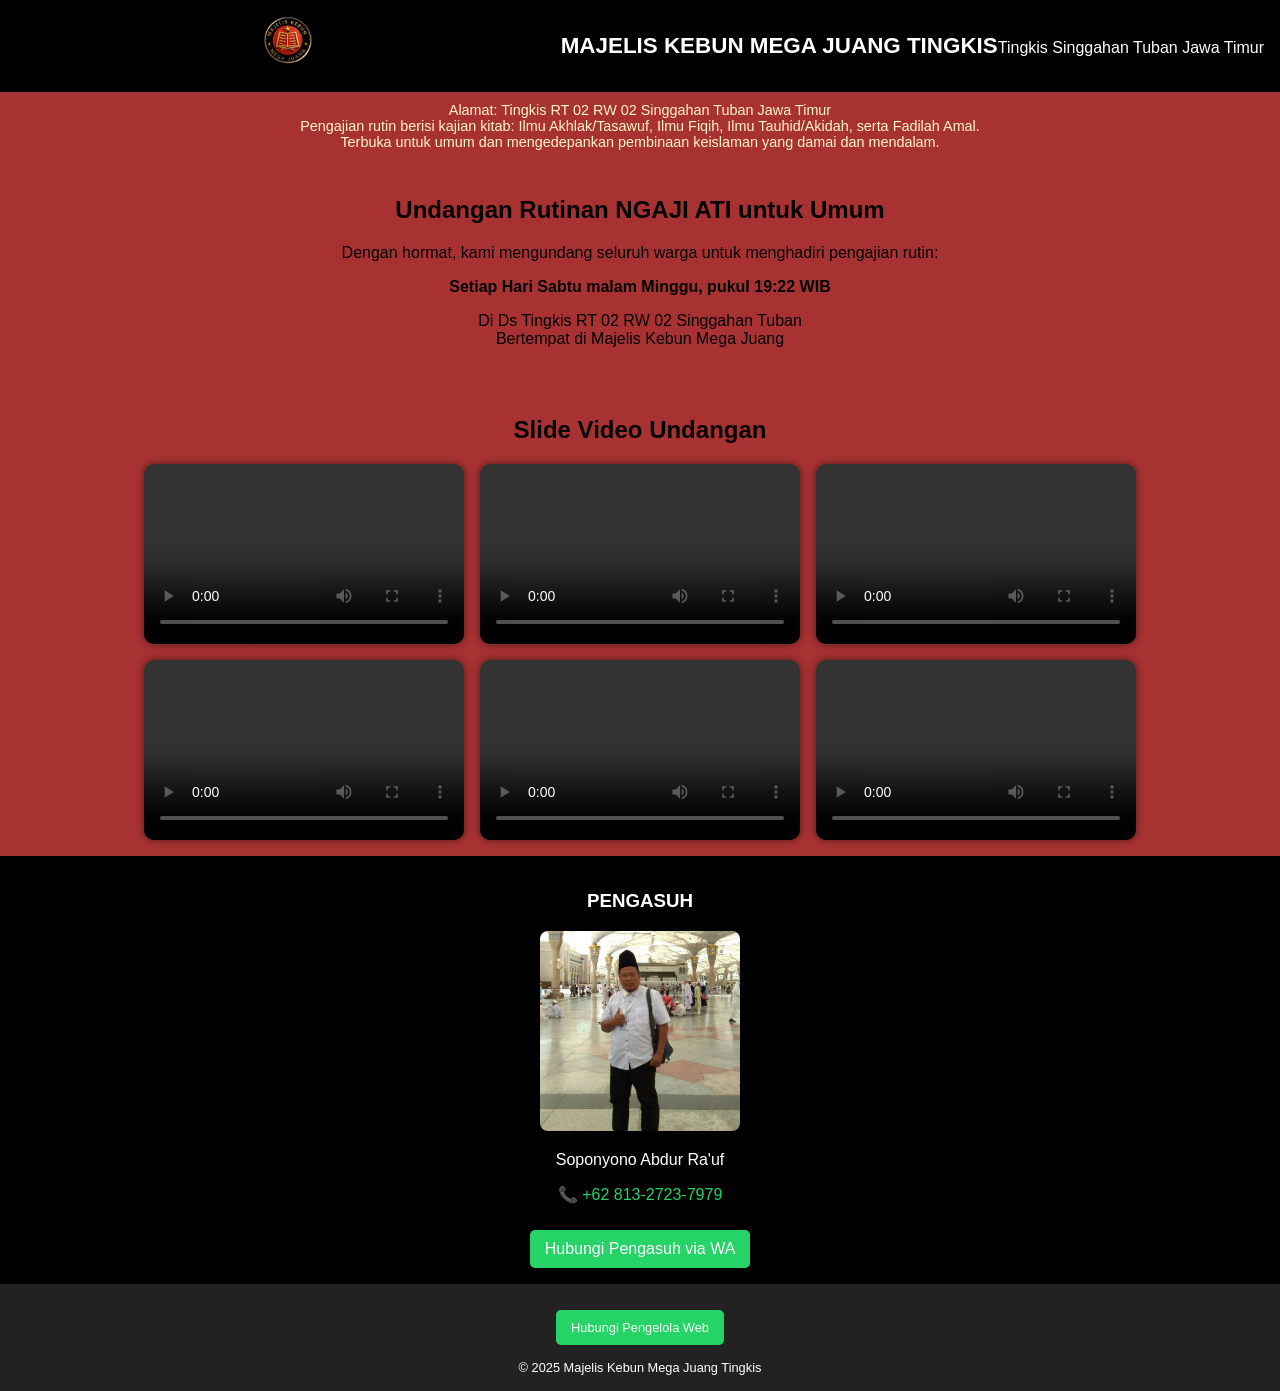
==== commit bf99e1f5: "Update index.html" ====
--- a/index.html
+++ b/index.html
@@ -116,7 +116,7 @@
   </div>
 
   <div class="section">
-    <h2>Undangan ngaji Rutinan untuk Umum</h2>
+    <h2>Undangan Rutinan NGAJI ATI untuk Umum</h2>
     <p>Dengan hormat, kami mengundang seluruh warga untuk menghadiri pengajian rutin:</p>
     <p><strong>Setiap Hari Sabtu malam Minggu, pukul 19:22 WIB</strong></p>
     <p>Di Ds Tingkis RT 02 RW 02 Singgahan Tuban<br>Bertempat di Majelis Kebun Mega Juang</p>
@@ -137,7 +137,7 @@
   <div class="pengasuh">
     <h3>PENGASUH</h3>
     <img src="pengurus.jpg" alt="Foto Pengasuh">
-    <p>Soponyono Abdul Ra'uf</p>
+    <p>Soponyono Abdur Ra'uf</p>
     <p>📞 <a href="https://wa.me/6281327237979" style="color:#25D366; text-decoration:none;">+62 813-2723-7979</a></p>
     <a href="https://wa.me/6281327237979" class="wa-button">Hubungi Pengasuh via WA</a>
   </div>
